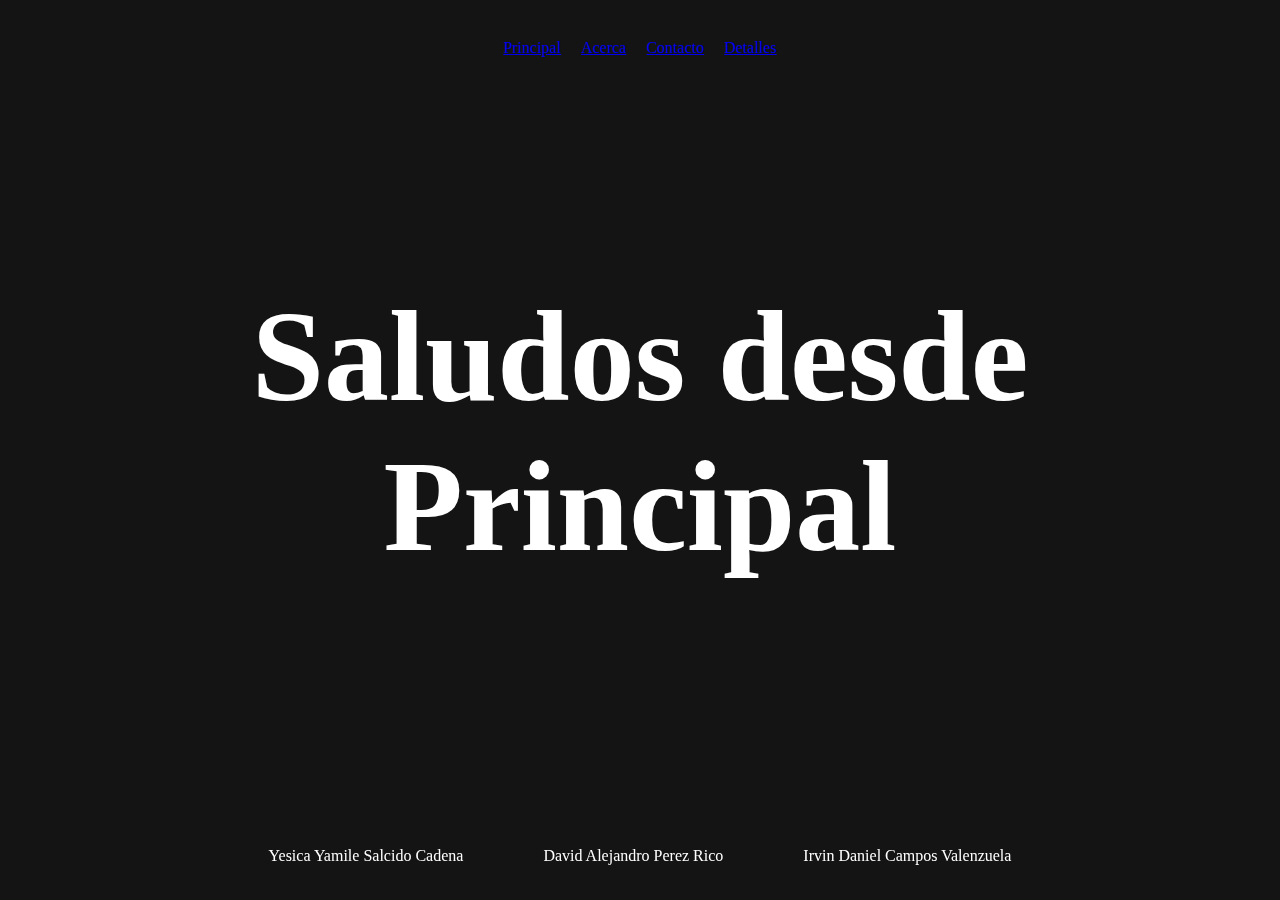
==== index.html @ 98fcc2f9 "c1" ====
<DOCTYPE html>

<html lang = "en">
<head>
    <meta charset="UTF-8">
    <meta name="viewport" content="with=device-width, initial-scale=1">
    <title>Land Page</title>
    <link rel="stylesheet" href="css/stylesIndex.css">

</head>
<body>
    <header>
        <ul>
            <a href="index.html"><li>Principal</li></a>
            <a href="details.html"><li>Acerca</li></a>
            <a href="contact.html"><li>Contacto</li></a>
            <a href="aboutUs.html"><li>Detalles</li></a>
        </ul>
    </header>

    <section class="hero-section">
        <h1>Saludos desde Principal</h1>
    </section>

    <footer>
        <li>Yesica Yamile Salcido Cadena</li>
        <li>David Alejandro Perez Rico</li>
        <li>Irvin Daniel Campos Valenzuela</li>
    </footer>
</body>
</html>
---- css/stylesIndex.css ----
body {
    background-color: rgb(20, 20, 20);
    color: rgb(255, 255, 255);
}

header {
    display: flex;
    justify-content: center;
}
header ul {
    display: flex;
    padding: 10px 10px 50px 10px;
}

li {
    list-style: none;
    margin: 5px 10px;
}
h1 {
  font-size:  130px;
  font-weight: 700;
  margin:  0;
}

.hero-section {
  text-align: center;
  margin-top: 17vh;
}

footer{
  position: fixed;
  bottom: 0;
  left: 0;
  display: flex;
  justify-content: center;
  width: 100vw;
}

footer li {
  display: flex;
  padding: 30px;
}
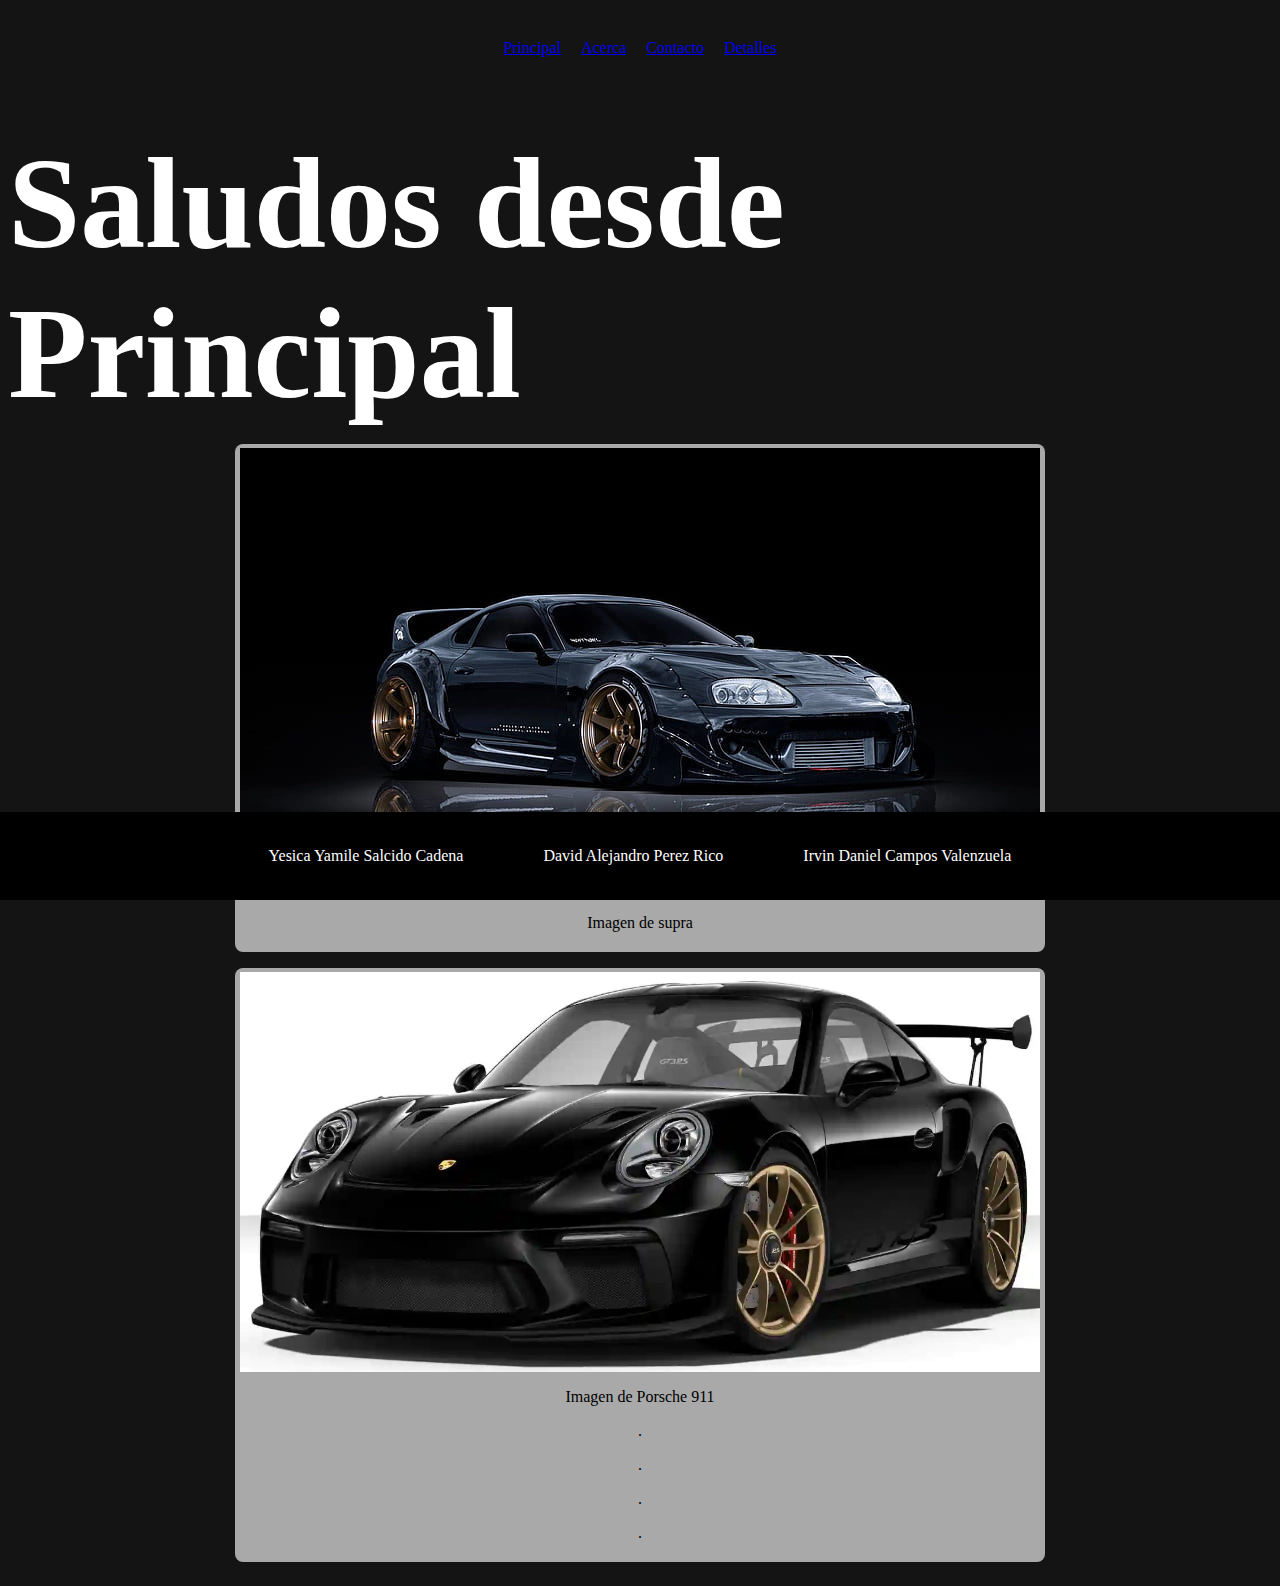
==== commit 833d5782: "Imagenes" ====
--- a/index.html
+++ b/index.html
@@ -17,9 +17,29 @@
             <a href="aboutUs.html"><li>Detalles</li></a>
         </ul>
     </header>
+    <h1>Saludos desde Principal</h1>
+    <section class="container">
+        <table>
+            <tr>
+                <article>
+                    <img src="imagen/supra.jpg">
+                    <p>Imagen de supra</p>
+                </article>
+            </tr>
+            <tr>
+                <article>
+                    <img src="imagen/Porsche.webp" width="800" height="400">
+                    <p>Imagen de Porsche 911</p>
+                    <p>.</p>
+                    <p>.</p>
+                    <p>.</p>
+                    <p>.</p>
+                </article>
+            </tr>
+        </table>
+        
 
-    <section class="hero-section">
-        <h1>Saludos desde Principal</h1>
+        
     </section>
 
     <footer>
--- a/css/stylesIndex.css
+++ b/css/stylesIndex.css
@@ -34,9 +34,26 @@
   display: flex;
   justify-content: center;
   width: 100vw;
+  background-color: black;
 }
 
 footer li {
   display: flex;
   padding: 30px;
 }
+
+section article{
+  background-color: darkgray;
+  margin: 1rem 0;
+  border-radius: 0.5rem;
+  padding: 0.25rem 0;
+  text-align: center;
+}
+section article p{
+  text-align: center;
+  color: black;
+}
+.container {
+  width: 810px;
+  margin: 0 auto;
+}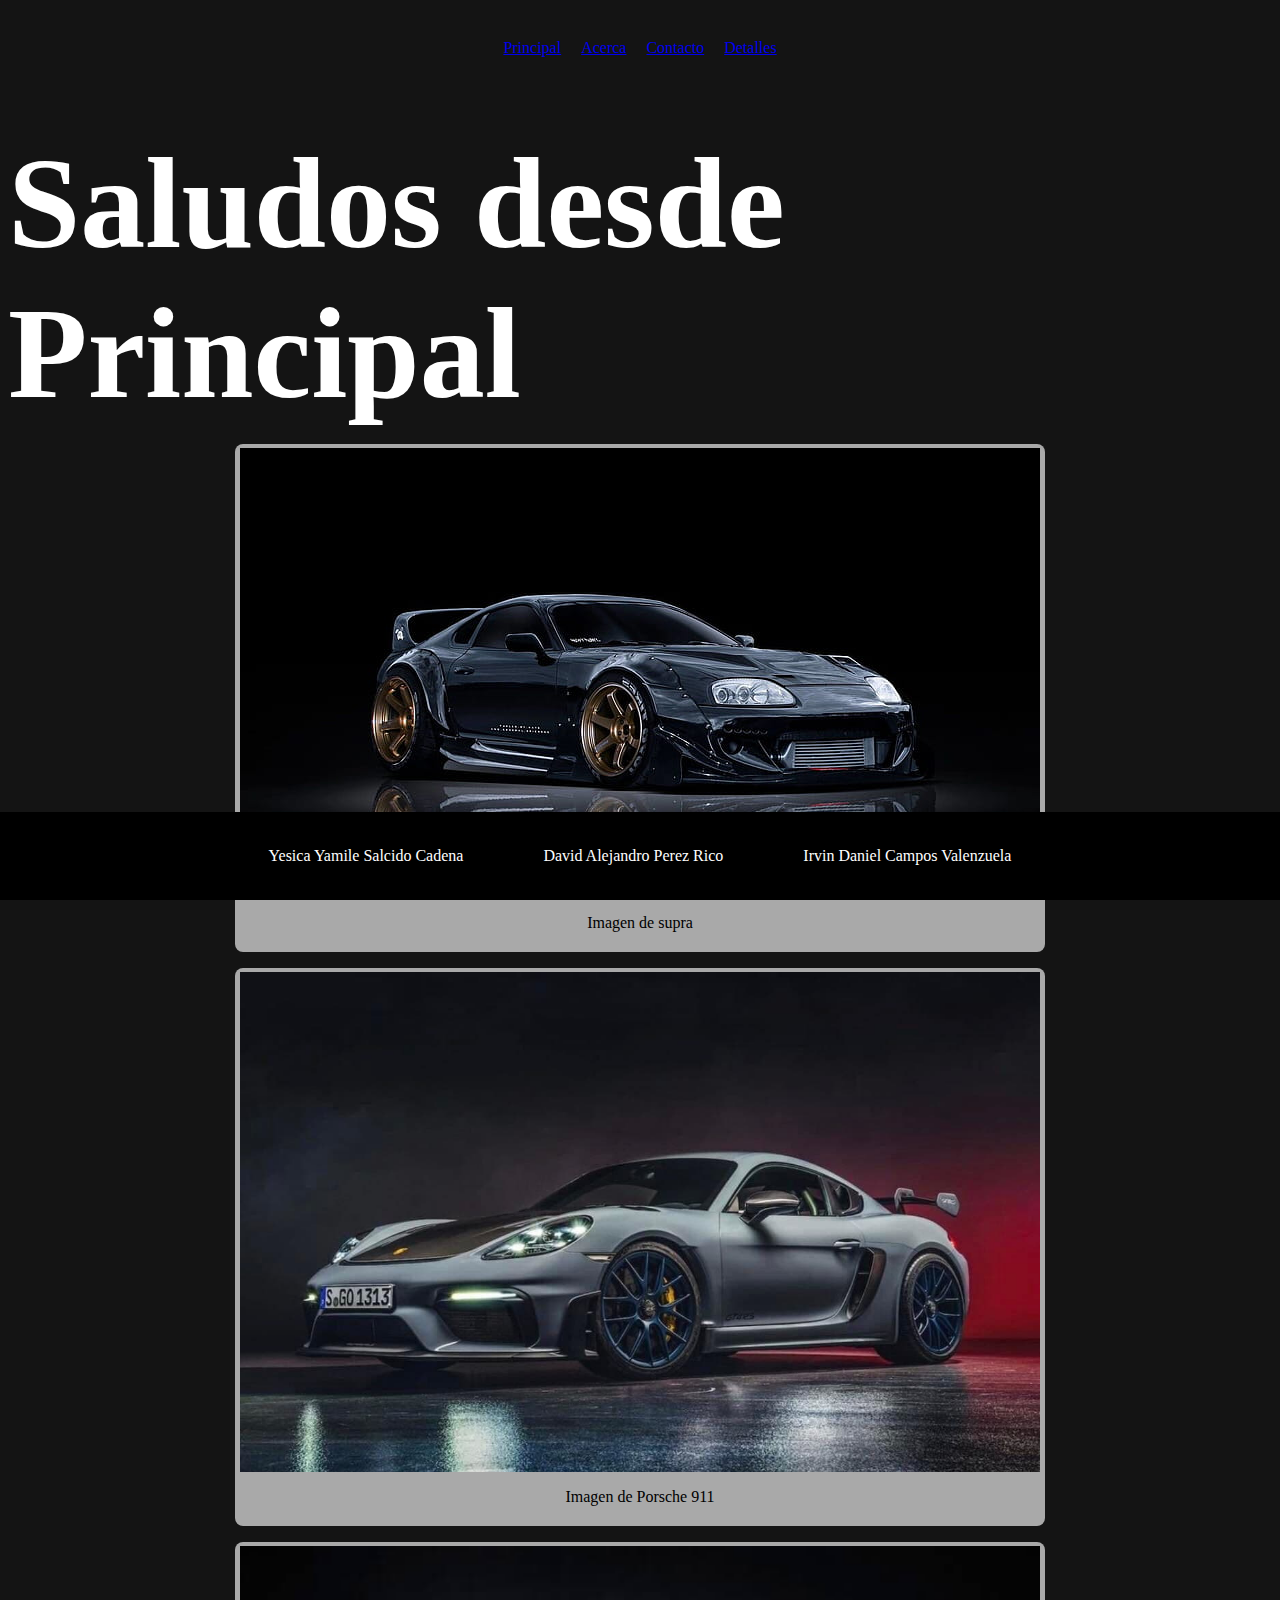
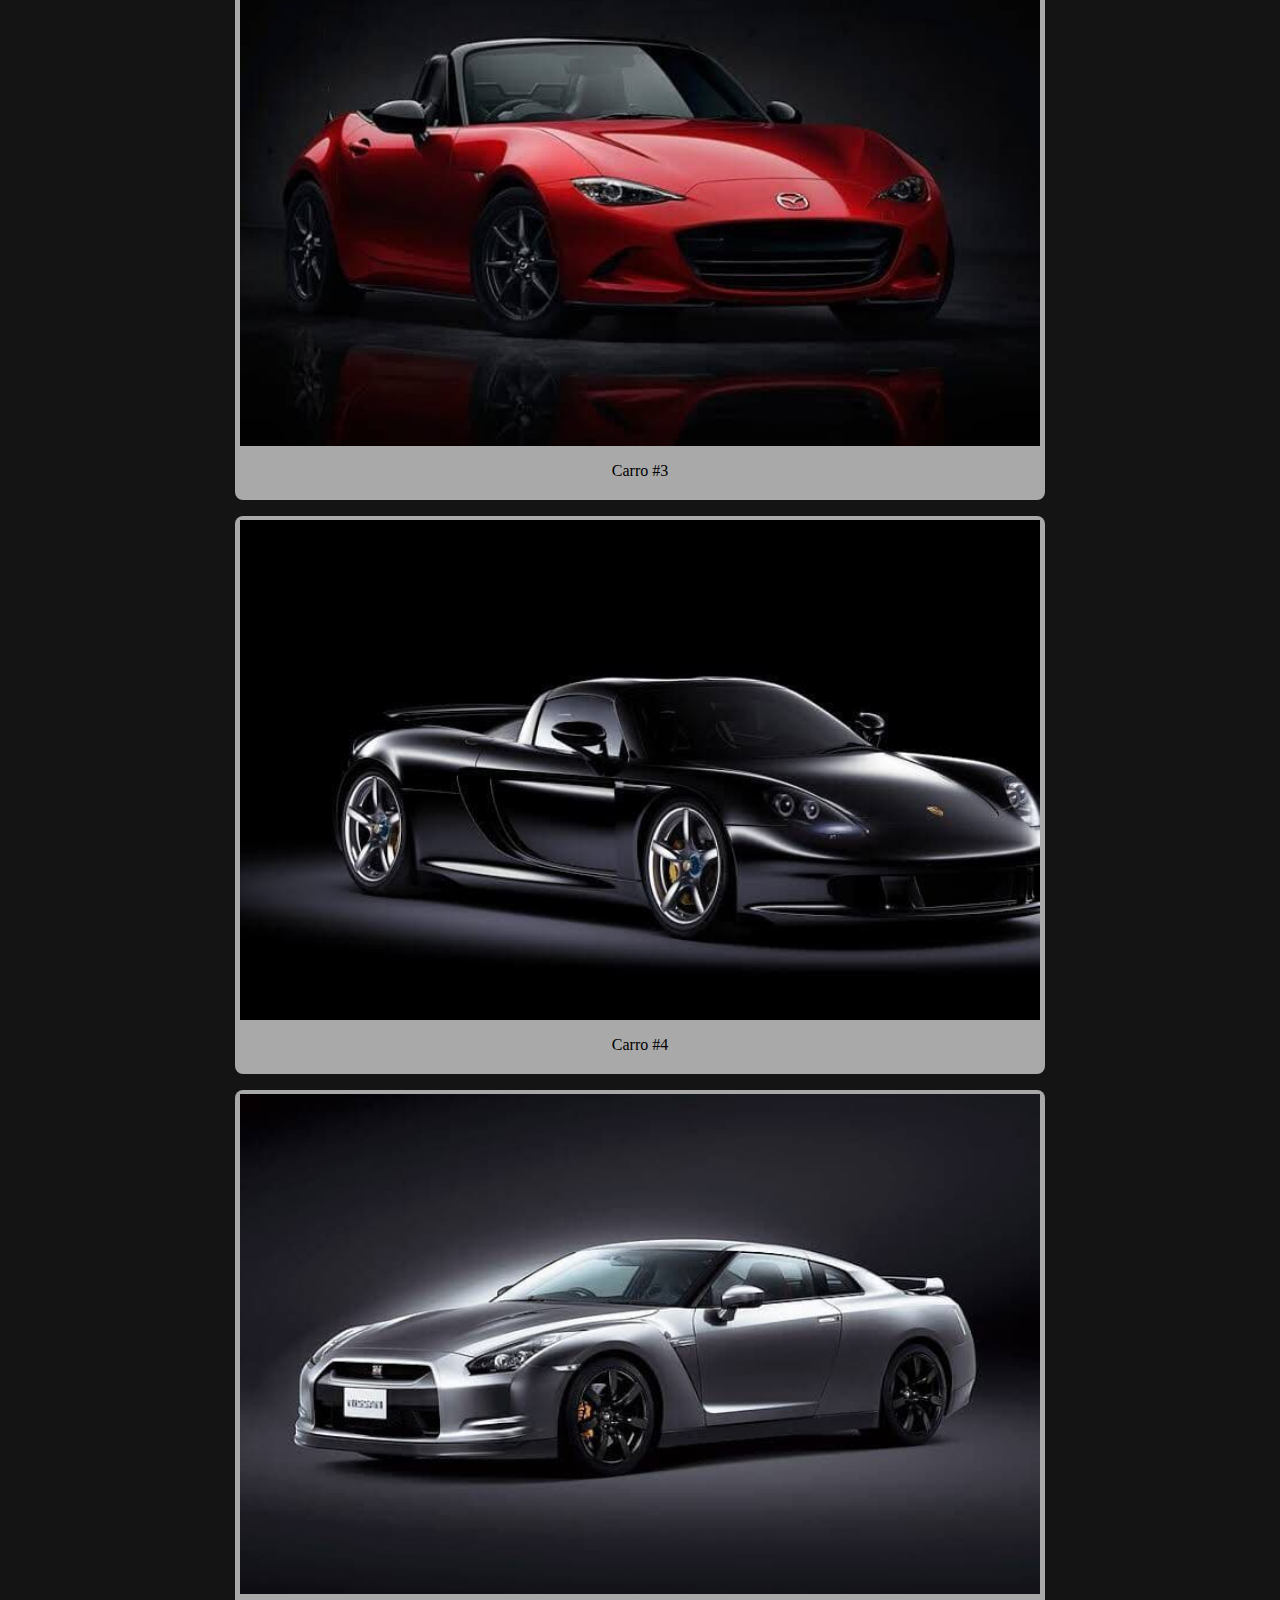
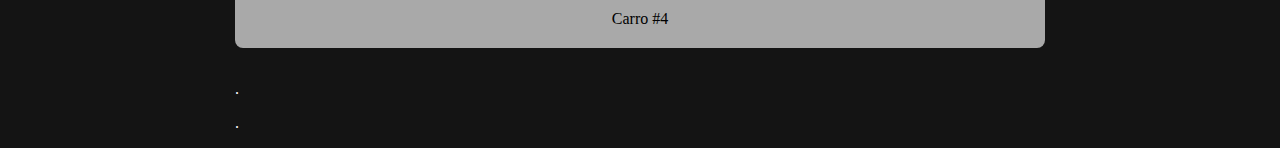
==== commit 6a6fbb7d: "Carros" ====
--- a/index.html
+++ b/index.html
@@ -28,17 +28,34 @@
             </tr>
             <tr>
                 <article>
-                    <img src="imagen/Porsche.webp" width="800" height="400">
+                    <img src="imagen/porsche.jpg" width="800" height="500">
                     <p>Imagen de Porsche 911</p>
-                    <p>.</p>
-                    <p>.</p>
-                    <p>.</p>
-                    <p>.</p>
+                </article>
+            </tr>
+            <tr>
+                <article>
+                    <img src="imagen/3.jpg" width="800" height="500">
+                    <p>Carro #3</p>
+                </article>
+            </tr>
+            <tr>
+                <article>
+                    <img src="imagen/4.jpg" width="800" height="500">
+                    <p>Carro #4</p>
+                </article>
+            </tr>
+            <tr>
+                <article>
+                    <img src="imagen/5.jpg" width="800" height="500">
+                    <p>Carro #4</p>
                 </article>
             </tr>
         </table>
         
-
+        <p>     </p>
+        <p> </p>
+        <p>.</p>
+        <p>.</p>
         
     </section>
 
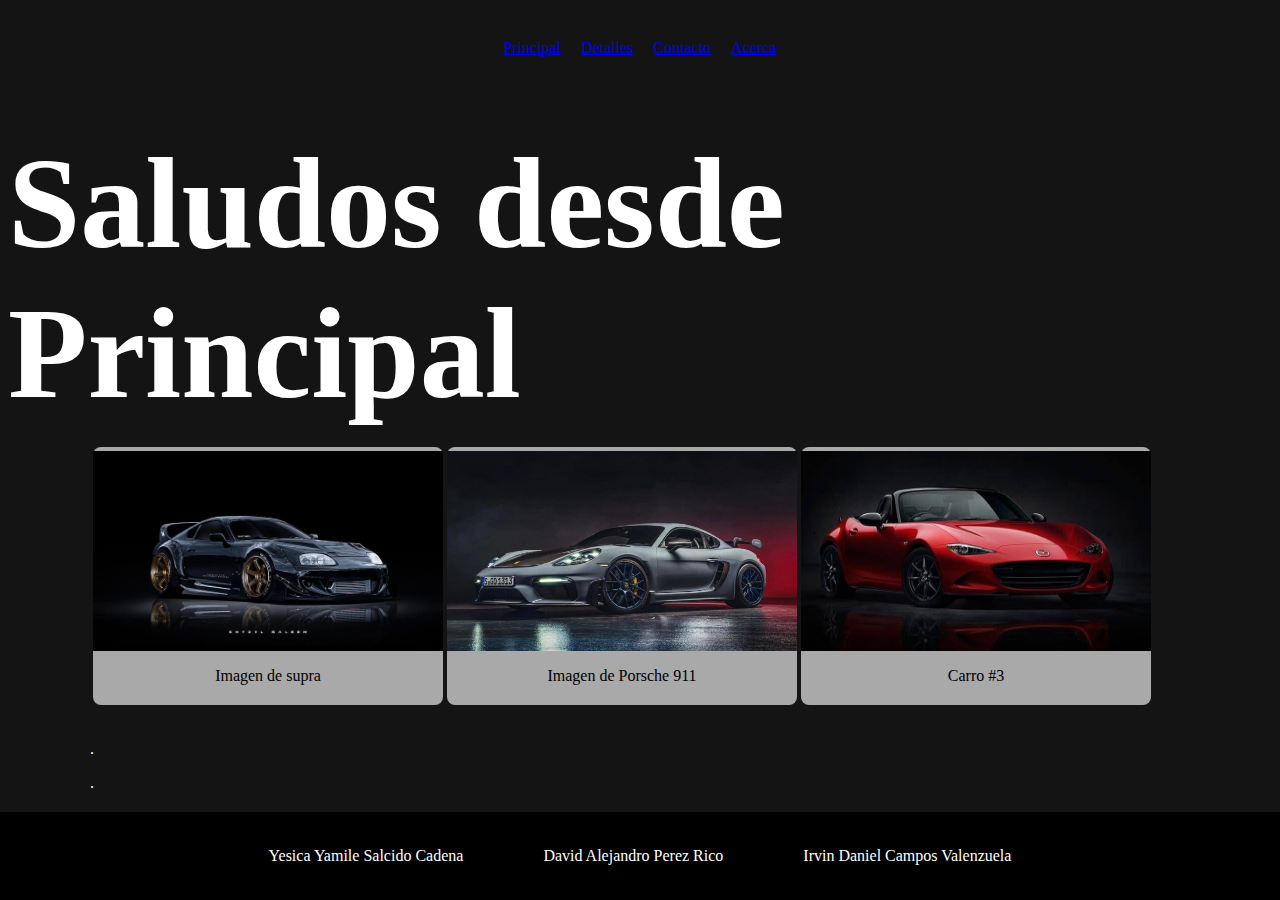
==== commit 35840dee: "Cambios" ====
--- a/index.html
+++ b/index.html
@@ -12,43 +12,33 @@
     <header>
         <ul>
             <a href="index.html"><li>Principal</li></a>
-            <a href="details.html"><li>Acerca</li></a>
+            <a href="details.html"><li>Detalles</li></a>
             <a href="contact.html"><li>Contacto</li></a>
-            <a href="aboutUs.html"><li>Detalles</li></a>
+            <a href="aboutUs.html"><li>Acerca</li></a>
         </ul>
     </header>
     <h1>Saludos desde Principal</h1>
     <section class="container">
         <table>
             <tr>
-                <article>
-                    <img src="imagen/supra.jpg">
-                    <p>Imagen de supra</p>
-                </article>
-            </tr>
-            <tr>
-                <article>
-                    <img src="imagen/porsche.jpg" width="800" height="500">
-                    <p>Imagen de Porsche 911</p>
-                </article>
-            </tr>
-            <tr>
-                <article>
-                    <img src="imagen/3.jpg" width="800" height="500">
-                    <p>Carro #3</p>
-                </article>
-            </tr>
-            <tr>
-                <article>
-                    <img src="imagen/4.jpg" width="800" height="500">
-                    <p>Carro #4</p>
-                </article>
-            </tr>
-            <tr>
-                <article>
-                    <img src="imagen/5.jpg" width="800" height="500">
-                    <p>Carro #4</p>
-                </article>
+                <td>
+                    <article>
+                        <img src="imagen/supra.jpg" width="350" height="200">
+                        <p>Imagen de supra</p>
+                    </article>
+                </td>
+                <td>
+                    <article>
+                        <img src="imagen/porsche.jpg" width="350" height="200">
+                        <p>Imagen de Porsche 911</p>
+                    </article>
+                </td>
+                <td>
+                    <article>
+                        <img src="imagen/3.jpg" width="350" height="200">
+                        <p>Carro #3</p>
+                    </article>
+                </td>
             </tr>
         </table>
         
--- a/css/stylesIndex.css
+++ b/css/stylesIndex.css
@@ -54,6 +54,6 @@
   color: black;
 }
 .container {
-  width: 810px;
+  width: 1100px;
   margin: 0 auto;
 }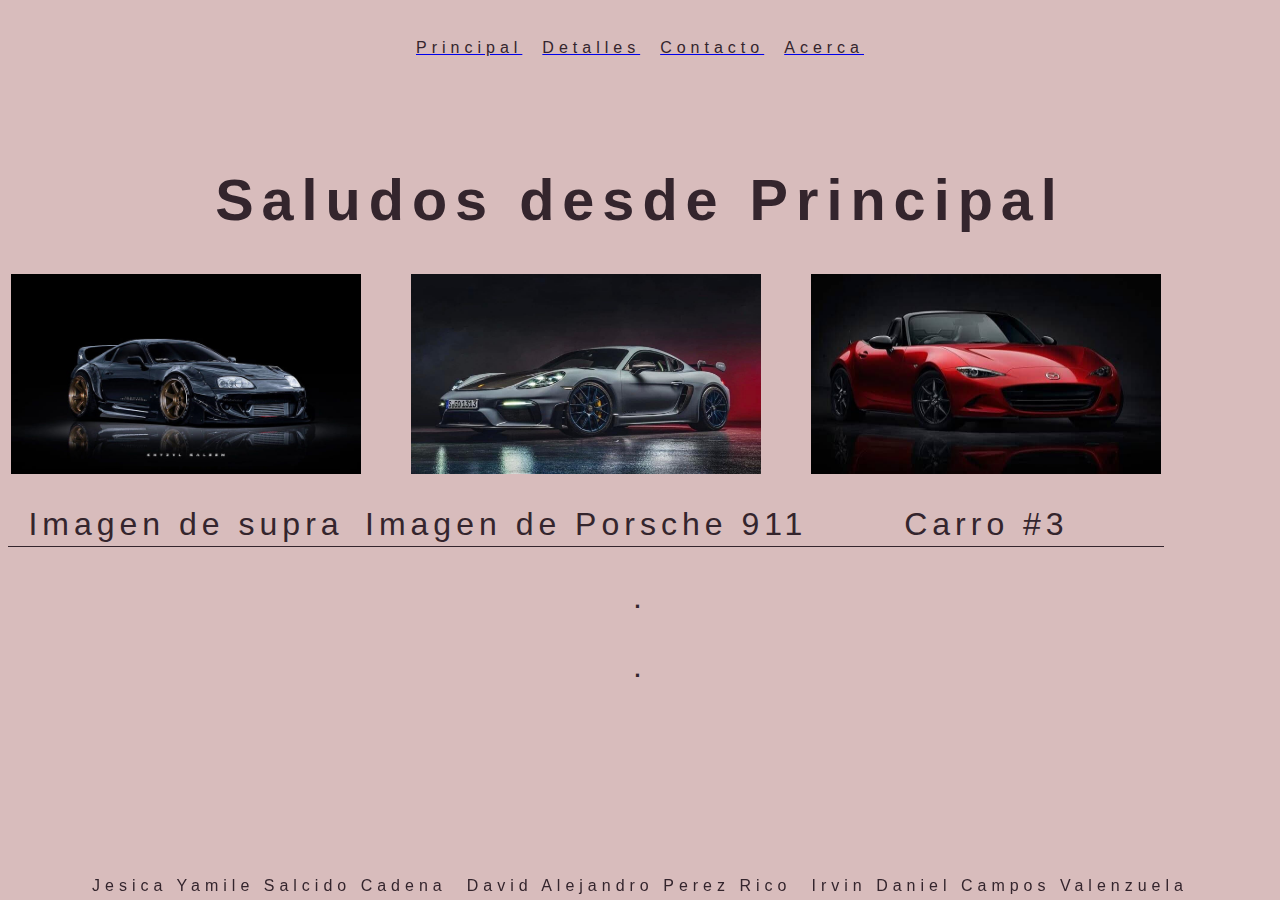
==== commit 10c531a6: "m2" ====
--- a/index.html
+++ b/index.html
@@ -50,7 +50,7 @@
     </section>
 
     <footer>
-        <li>Yesica Yamile Salcido Cadena</li>
+        <li>Jesica Yamile Salcido Cadena</li>
         <li>David Alejandro Perez Rico</li>
         <li>Irvin Daniel Campos Valenzuela</li>
     </footer>
--- a/css/stylesIndex.css
+++ b/css/stylesIndex.css
@@ -1,59 +1,80 @@
 body {
-    background-color: rgb(20, 20, 20);
-    color: rgb(255, 255, 255);
+  background-color: #d8bcbc;
+  color: r#34252d;
 }
 
 header {
-    display: flex;
-    justify-content: center;
+  display: flex;
+  justify-content: center;
+  color:#34252d;
+  font-family: Lato, sans-serif;
 }
 header ul {
-    display: flex;
-    padding: 10px 10px 50px 10px;
+  display: flex;
+  padding: 10px 10px 50px 10px;
+  color: #34252d;
+  font-family: Lato, sans-serif;
 }
 
 li {
-    list-style: none;
-    margin: 5px 10px;
+  list-style: none;
+  margin: 5px 10px;
 }
 h1 {
-  font-size:  130px;
-  font-weight: 700;
-  margin:  0;
+font-size: 500%;
+  color:#34252d;
+  font-family: Lato, sans-serif;
+  letter-spacing: 8px;
+  text-align: center;
+
+}
+h1 {
+font-size: 360%;
+  color:#34252d;
+  font-family: Lato, sans-serif;
+  letter-spacing: 8px;
+  text-align: center;
+
+}
+table{
+font-size: 100%;
+  color:#34252d;
+  font-family: Lato, sans-serif;
+  letter-spacing: 5px;
+  text-align: center;
+  border-bottom: 1px solid #34252d;
+}
+
+p{
+font-size: 200%;
+color:#34252d;
+font-family: Lato, sans-serif;
+letter-spacing: 5px;
+text-align: center;
 }
 
 .hero-section {
-  text-align: center;
-  margin-top: 17vh;
+text-align: center;
+margin-top: 17vh;
+color: #34252d;
+font-family: Lato, sans-serif;
 }
 
 footer{
-  position: fixed;
-  bottom: 0;
-  left: 0;
-  display: flex;
-  justify-content: center;
-  width: 100vw;
-  background-color: black;
+position: fixed;
+bottom: 0;
+left: 0;
+display: flex;
+justify-content: center;
+width: 100vw;
+color: #34252d;
+font-family: Lato, sans-serif;
 }
 
-footer li {
-  display: flex;
-  padding: 30px;
+li{
+font-size: 100%;
+color:#34252d;
+font-family: Lato, sans-serif;
+letter-spacing: 5px;
+text-align: center;
 }
-
-section article{
-  background-color: darkgray;
-  margin: 1rem 0;
-  border-radius: 0.5rem;
-  padding: 0.25rem 0;
-  text-align: center;
-}
-section article p{
-  text-align: center;
-  color: black;
-}
-.container {
-  width: 1100px;
-  margin: 0 auto;
-}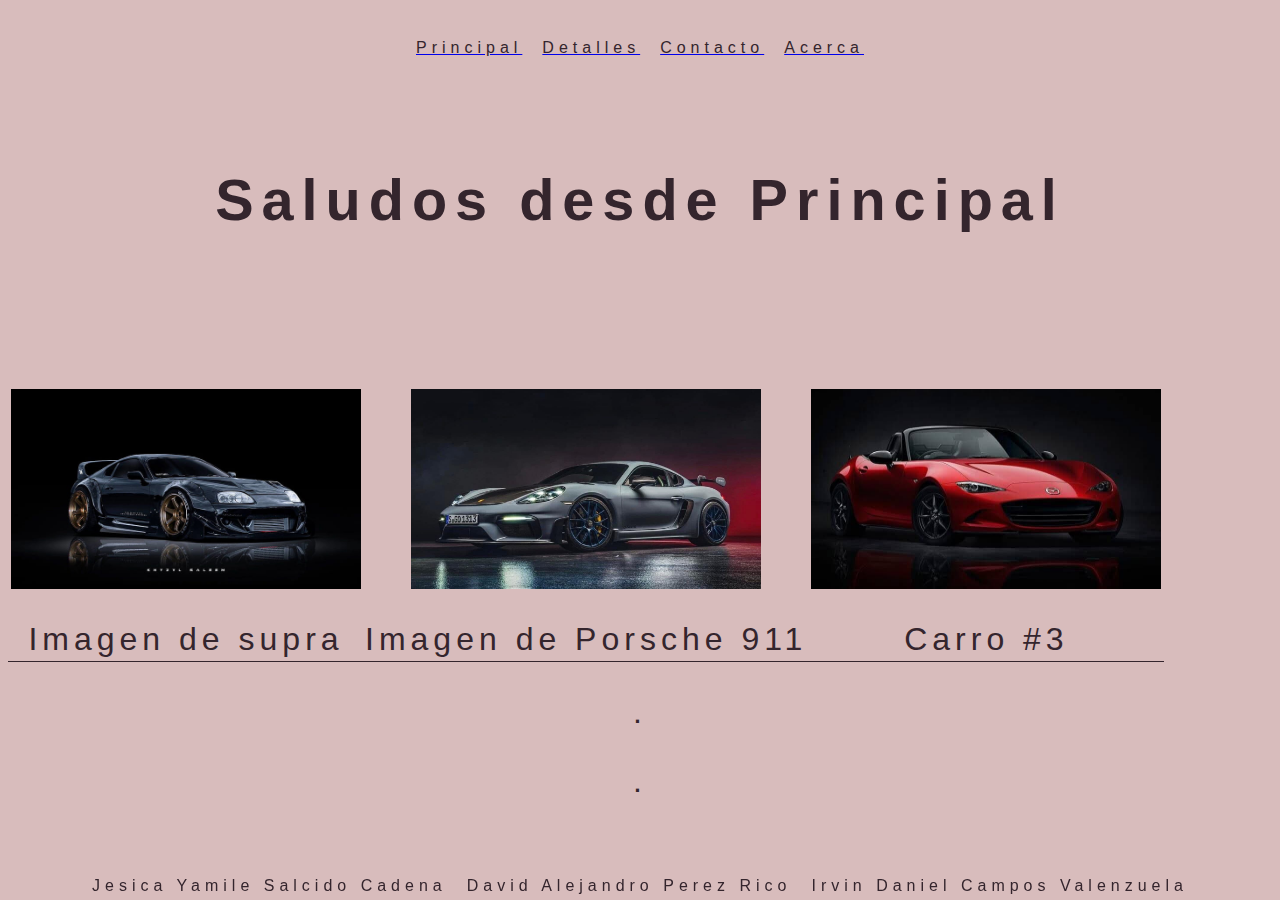
==== commit e0ad68d7: "hero-section" ====
--- a/index.html
+++ b/index.html
@@ -18,7 +18,7 @@
         </ul>
     </header>
     <h1>Saludos desde Principal</h1>
-    <section class="container">
+    <section class="hero-section">
         <table>
             <tr>
                 <td>
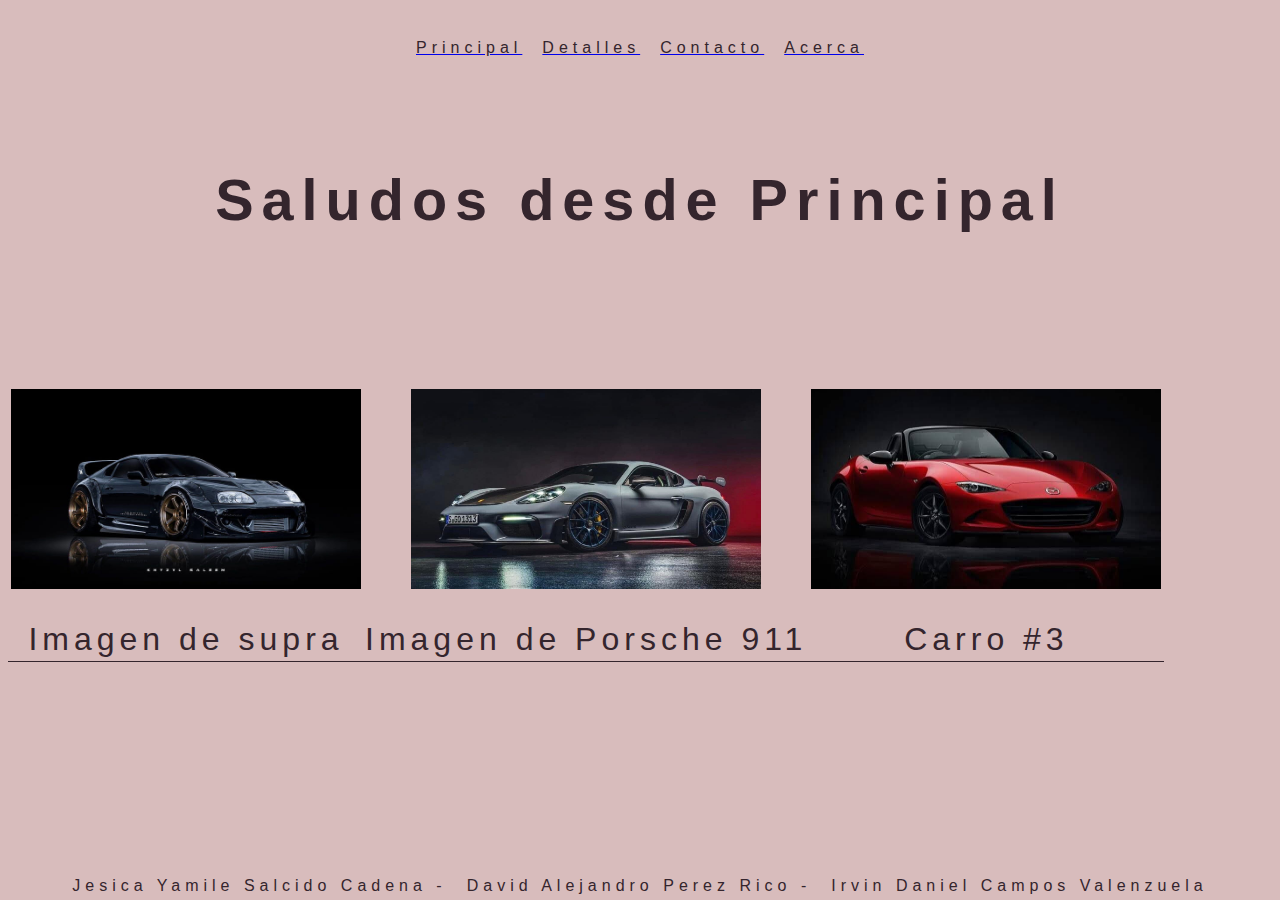
==== commit 75a29b4a: "footer" ====
--- a/index.html
+++ b/index.html
@@ -42,16 +42,11 @@
             </tr>
         </table>
         
-        <p>     </p>
-        <p> </p>
-        <p>.</p>
-        <p>.</p>
-        
     </section>
 
     <footer>
-        <li>Jesica Yamile Salcido Cadena</li>
-        <li>David Alejandro Perez Rico</li>
+        <li>Jesica Yamile Salcido Cadena - </li>
+        <li>David Alejandro Perez Rico - </li>
         <li>Irvin Daniel Campos Valenzuela</li>
     </footer>
 </body>
--- a/css/stylesIndex.css
+++ b/css/stylesIndex.css
@@ -69,6 +69,7 @@
 width: 100vw;
 color: #34252d;
 font-family: Lato, sans-serif;
+background-color: #d8bcbc
 }
 
 li{
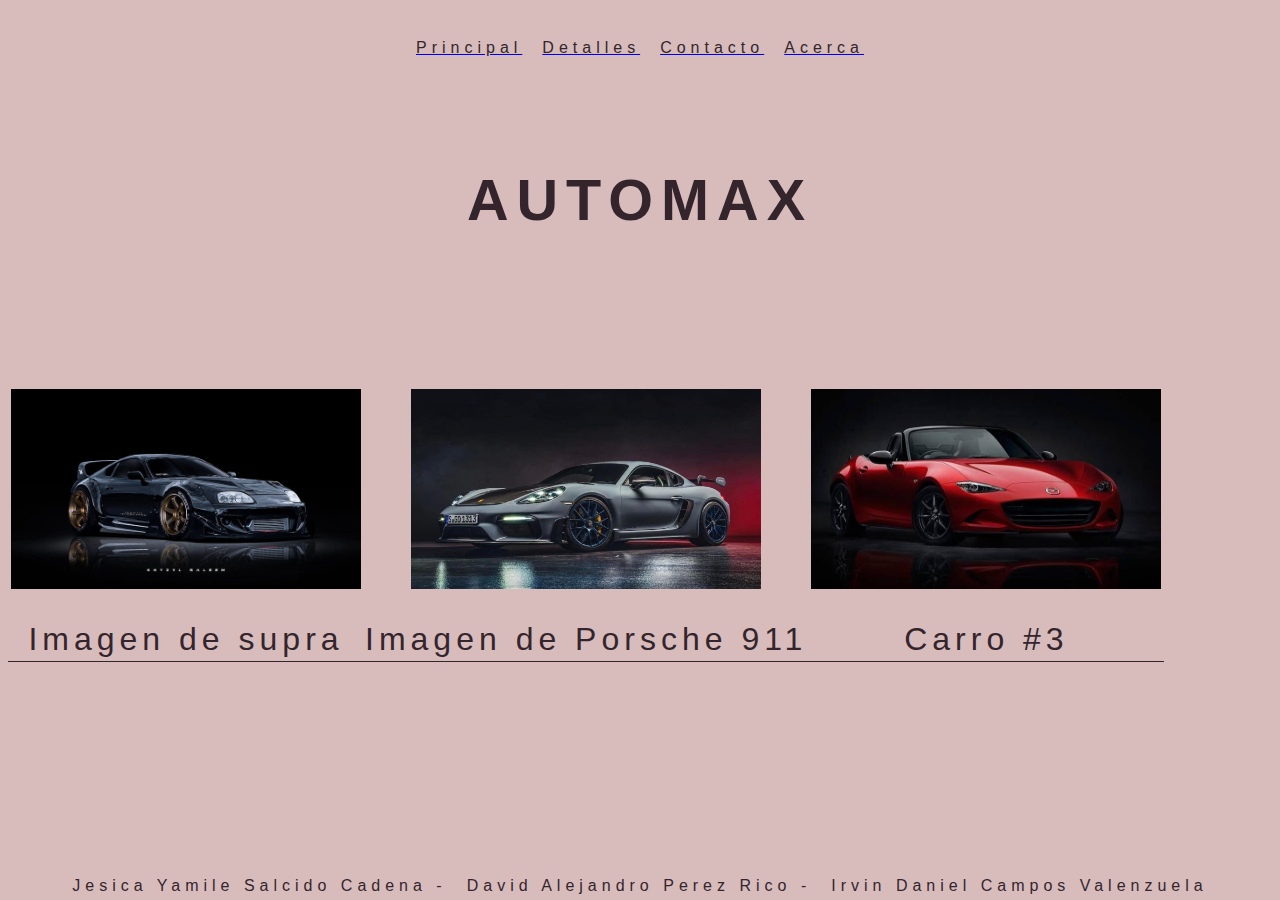
==== commit c89af5fa: "Informacion" ====
--- a/index.html
+++ b/index.html
@@ -17,7 +17,7 @@
             <a href="aboutUs.html"><li>Acerca</li></a>
         </ul>
     </header>
-    <h1>Saludos desde Principal</h1>
+    <h1>AUTOMAX</h1>
     <section class="hero-section">
         <table>
             <tr>
--- a/css/stylesIndex.css
+++ b/css/stylesIndex.css
@@ -46,36 +46,40 @@
 }
 
 p{
-font-size: 200%;
-color:#34252d;
-font-family: Lato, sans-serif;
-letter-spacing: 5px;
-text-align: center;
+  font-size: 200%;
+  color:#34252d;
+  font-family: Lato, sans-serif;
+  letter-spacing: 5px;
+  text-align: center;
 }
 
 .hero-section {
-text-align: center;
-margin-top: 17vh;
-color: #34252d;
-font-family: Lato, sans-serif;
+  text-align: center;
+  margin-top: 17vh;
+  color: #34252d;
+  font-family: Lato, sans-serif;
+}
+section article{
+  text-align: center;
 }
 
 footer{
-position: fixed;
-bottom: 0;
-left: 0;
-display: flex;
-justify-content: center;
-width: 100vw;
-color: #34252d;
-font-family: Lato, sans-serif;
-background-color: #d8bcbc
+  position: fixed;
+  bottom: 0;
+  left: 0;
+  display: flex;
+  justify-content: center;
+  width: 100vw;
+  color: #34252d;
+  font-family: Lato, sans-serif;
+  background-color: #d8bcbc
 }
 
 li{
-font-size: 100%;
-color:#34252d;
-font-family: Lato, sans-serif;
-letter-spacing: 5px;
-text-align: center;
+  font-size: 100%;
+  color:#34252d;
+  font-family: Lato, sans-serif;
+  letter-spacing: 5px;
+  text-align: center;
 }
+
